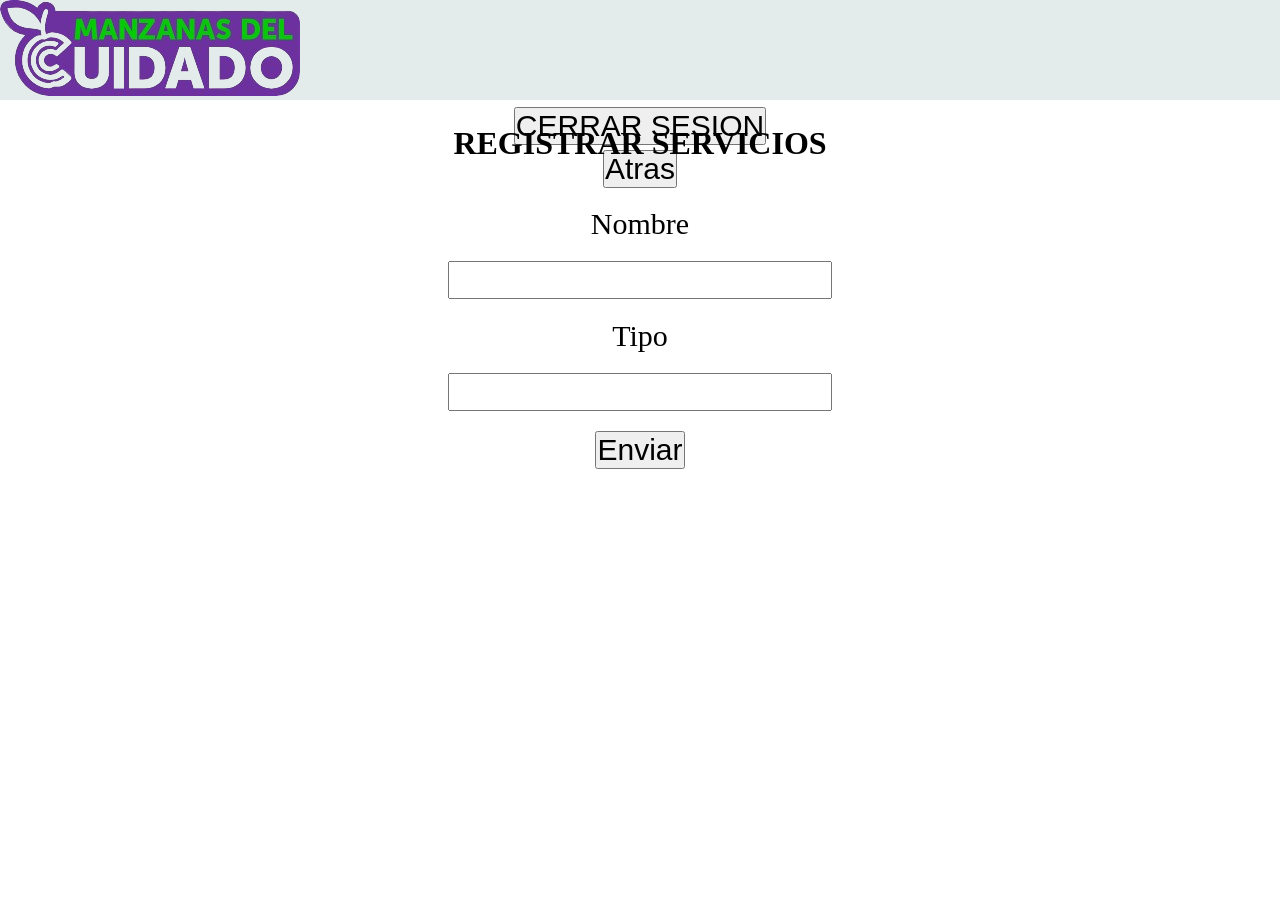
==== ActualizarServicio.html @ 598e6d52 "sscommit" ====
<!DOCTYPE html>
<html lang="sp">
<head>
    <meta charset="UTF-8">
    <meta name="viewport" content="width=device-width, initial-scale=1.0">
    <title>Actualiza</title>
    <link rel="stylesheet" href="./Css/style.css">
</head>

<body>
    <header>
        <img class="banner" src="./img/manzanasdelcuidado.png" alt="#">
        <button id="btnCerrarSesion">CERRAR SESION</button>
        <button><a href="/admin.html">Atras</a></button>
    </header>
    <form action="http://localhost:3000/Servicio" class="formu" method="post" id="actualiza">
        <h1 id="inicia"> REGISTRAR SERVICIOS</h1>
        <div class="mb-3">
            <label for="exampleInputPassword1" class="form-label">Nombre</label>
            <input type="text" name="Nombre" id="Nombre" id="exampleInputPassword1" required>
          </div>
          <div class="mb-3">
            <label for="exampleInputPassword1" class="form-label">Tipo</label>
            <input type="text" name="Tipo" id="Tipo" id="exampleInputPassword1" required>
          </div>
        <button type="submit" class="btn btn-primary">Enviar</button>
        
    

</form>
</div>
<script>
  const btnCerrarSesion =document.getElementById('btnCerrarSesion');
        btnCerrarSesion.addEventListener('click',()=>{
            const xhrCerrarSesion = new XMLHttpRequest();
            xhrCerrarSesion.open('POST','/cerrar-sesion',true);
            xhrCerrarSesion.onreadystatechange=function(){
                if(xhrCerrarSesion.readyState===4 && xhrCerrarSesion.status===200){
                    window.location.href= '/index.html';
            }
            else{
                        console.error('error al cerrar sesion')
                    }
        }
        xhrCerrarSesion.send();
    })
  
    window.onload=function(){
        window.history.forward();
    };   
    window.onpageshow=function(evento){
        if(evento.persisted){
            window.location.reload();
        }
    }
</script>
</body>

</html>
---- Css/style.css ----
/* CSS de Paula */


*{
    margin: 0;
    padding: 0;
}
body{
    
    width: 100%;
    height: 100vh;
}
header{
    background-color: rgb(227, 235, 235);
    height: 100px;
    font-size: 25px;
}

/* detalles del header */
.nav{
    display: flex;
    align-items: center;
    justify-content: space-between;
    padding-top: 20px;
    padding-left: 5%;
    padding-right: 5%;
    font-weight: bold;
}
.logo{
    width: 120px;
    height: 70px;
}
ul li{
    display: inline-block;
    padding: 0px 20px;
}
a{
    color: rgb(0, 0, 0);
    text-decoration: none;
}
a:hover{
    color: blue;
}
#main{
    min-height: 100vh;
    position: relative;
}
video{
    position: absolute;
    top: 0;
    left: 0;
    width: 100%;
    height: 100%;
    object-fit: cover;
    
}

/* lo de los titulos del frente, no mover los POSITION */
.capa{
    position: absolute;
    top: 0;
    left: 0;
    width: 100%;
    background: gray;
    opacity: 0.5;
    mix-blend-mode: overlay;
}

.promo{
    padding-top: 350px;
    display: flex;
    flex-direction: column;
    justify-content: center;
    width: 600px;
    margin: auto;
    position: relative;
    z-index: 2;
}


/* CSS Formularios */
.form{
    font-size: 30px;
    color: black;
}
.form, input, label, textarea, select{
    margin: 20px;
    display: block;
    text-align: center;
    margin-left: auto;
    margin-right: auto;
    font-size: 30px;
}
select{
    padding-inline-start: 12%;
    padding-inline-end: 12%;
}
button{
    margin: 5px;
    display: block;
    text-align: center;
    margin-left: auto;
    margin-right: auto;
    font-size: 30px;
}

a{
    color: black;
    text-decoration: none;
}

h1, h3 {
    text-align: center;
    padding: 25px;
}
.icon{
    border-radius: 50%;
    width: 200px;
    height: 200px;
    padding: 15px;
  
}
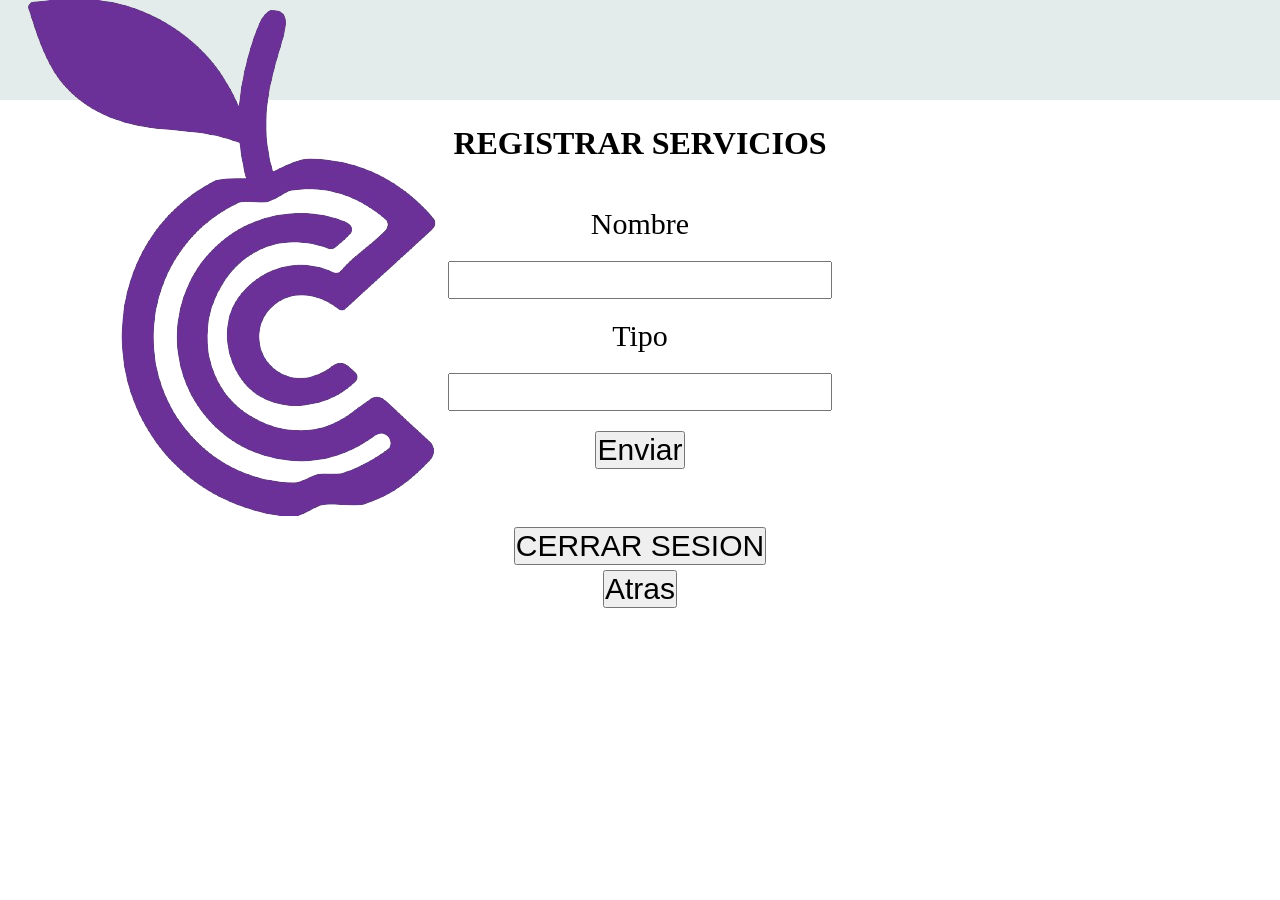
==== commit 1d3512a4: "jj" ====
--- a/ActualizarServicio.html
+++ b/ActualizarServicio.html
@@ -9,10 +9,11 @@
 
 <body>
     <header>
-        <img class="banner" src="./img/manzanasdelcuidado.png" alt="#">
+        <img class="banner" src="./img/logo.png" alt="#">
         <button id="btnCerrarSesion">CERRAR SESION</button>
-        <button><a href="/admin.html">Atras</a></button>
+        <button><a href="/administrador.html">Atras</a></button>
     </header>
+
     <form action="http://localhost:3000/Servicio" class="formu" method="post" id="actualiza">
         <h1 id="inicia"> REGISTRAR SERVICIOS</h1>
         <div class="mb-3">
--- a/Css/style.css
+++ b/Css/style.css
@@ -121,3 +121,19 @@
   
 }
 
+h2{
+    padding: 13px;
+    font-size: 30px;
+    text-align: center;
+    
+}
+
+#tablausuarios, #tablamanzanas, #tablaservicios{
+    margin: 90px;
+}
+
+tr, th {
+    background-color: rgb(192, 193, 193);
+    font-size: 40px;
+}
+
